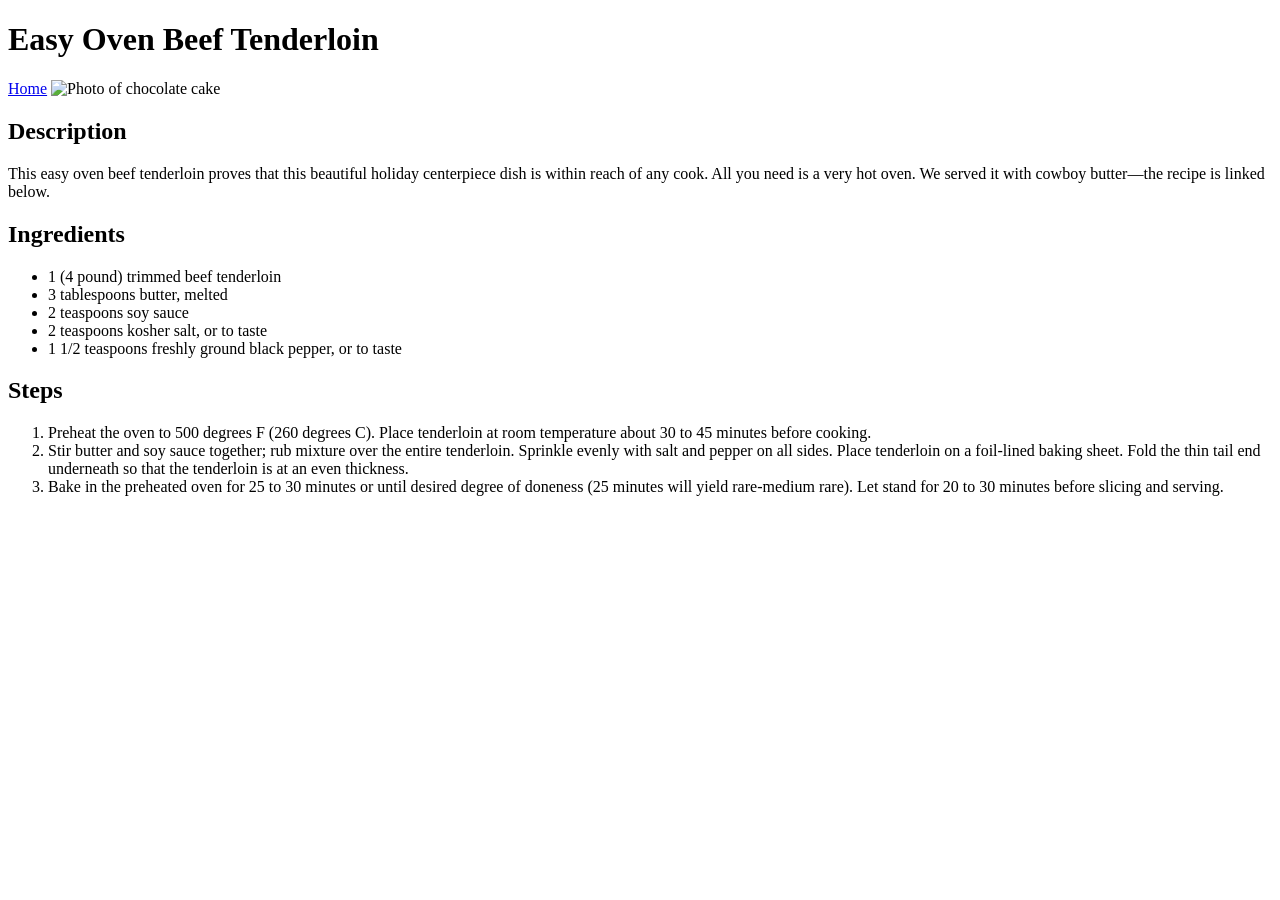
==== recipes/beef.html @ c7ebfc9d "Create beef recipe page and fill with content Content includes: description, image, unordered list o" ====
<!DOCTYPE html>
<html lang="en">
<head>
    <meta charset="UTF-8">
    <meta name="viewport" content="width=device-width, initial-scale=1.0">
    <title>Easy Oven Beef Tenderloin</title>
</head>
<body>
    <h1>Easy Oven Beef Tenderloin</h1>

    <a href="../index.html">Home</a>

    <img width="600" src="../images/beef.jpg" alt="Photo of chocolate cake">
    
    <h2>Description</h2>

    <p>This easy oven beef tenderloin proves that this beautiful holiday centerpiece dish is within reach of any cook. All you need is a very hot oven. We served it with cowboy butter—the recipe is linked below.</p>

    <h2>Ingredients</h2>

    <ul>
        <li>1 (4 pound) trimmed beef tenderloin</li>
        <li>3 tablespoons butter, melted</li>
        <li>2 teaspoons soy sauce</li>
        <li>2 teaspoons kosher salt, or to taste</li>
        <li>1 1/2 teaspoons freshly ground black pepper, or to taste</li>
    </ul>

    <h2>Steps</h2>

    <ol>
        <li>Preheat the oven to 500 degrees F (260 degrees C). Place tenderloin at room temperature about 30 to 45 minutes before cooking. </li>
        <li>Stir butter and soy sauce together; rub mixture over the entire tenderloin. Sprinkle evenly with salt and pepper on all sides. Place tenderloin on a foil-lined baking sheet. Fold the thin tail end underneath so that the tenderloin is at an even thickness. </li>
        <li>Bake in the preheated oven for 25 to 30 minutes or until desired degree of doneness (25 minutes will yield rare-medium rare). Let stand for 20 to 30 minutes before slicing and serving.</li>
    </ol>


</body>

</html>
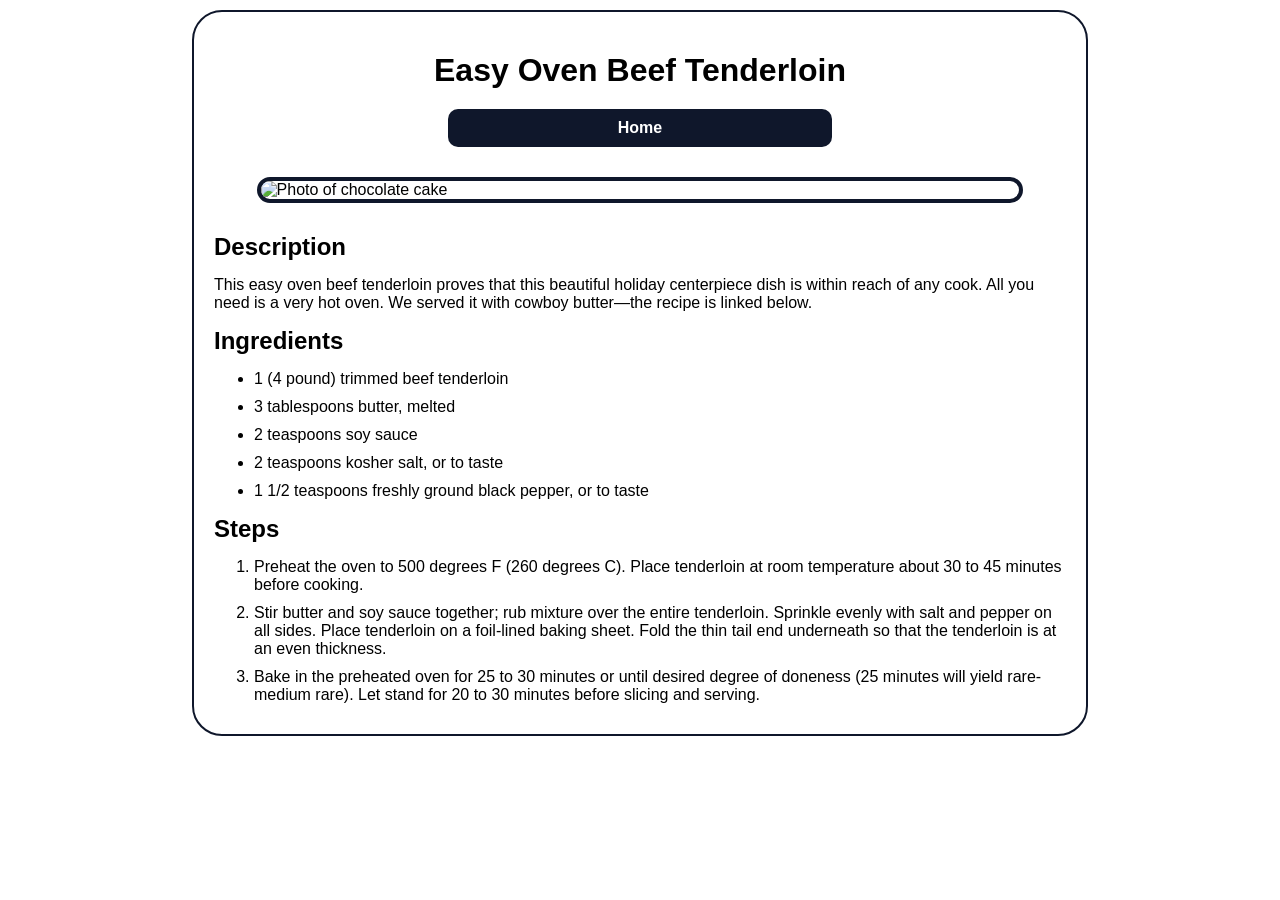
==== commit a7b47eec: "Add styles to recipes pages Add classes and IDs in HTML files of recipes pages, link recipes.css to " ====
--- a/recipes/beef.html
+++ b/recipes/beef.html
@@ -4,34 +4,35 @@
     <meta charset="UTF-8">
     <meta name="viewport" content="width=device-width, initial-scale=1.0">
     <title>Easy Oven Beef Tenderloin</title>
+    <link rel="stylesheet" href="../styles/recipes.css">
 </head>
 <body>
-    <h1>Easy Oven Beef Tenderloin</h1>
+    <h1 id="main-title">Easy Oven Beef Tenderloin</h1>
 
-    <a href="../index.html">Home</a>
+    <a class="menu-link" href="../index.html">Home</a>
 
-    <img width="600" src="../images/beef.jpg" alt="Photo of chocolate cake">
+    <img class="header-image" width="600" src="../images/beef.jpg" alt="Photo of chocolate cake">
     
-    <h2>Description</h2>
+    <h2 class="subtitle">Description</h2>
 
-    <p>This easy oven beef tenderloin proves that this beautiful holiday centerpiece dish is within reach of any cook. All you need is a very hot oven. We served it with cowboy butter—the recipe is linked below.</p>
+    <p class="description">This easy oven beef tenderloin proves that this beautiful holiday centerpiece dish is within reach of any cook. All you need is a very hot oven. We served it with cowboy butter—the recipe is linked below.</p>
 
-    <h2>Ingredients</h2>
+    <h2 class="subtitle">Ingredients</h2>
 
-    <ul>
-        <li>1 (4 pound) trimmed beef tenderloin</li>
-        <li>3 tablespoons butter, melted</li>
-        <li>2 teaspoons soy sauce</li>
-        <li>2 teaspoons kosher salt, or to taste</li>
-        <li>1 1/2 teaspoons freshly ground black pepper, or to taste</li>
+    <ul class="list">
+        <li class="list-item">1 (4 pound) trimmed beef tenderloin</li>
+        <li class="list-item">3 tablespoons butter, melted</li>
+        <li class="list-item">2 teaspoons soy sauce</li>
+        <li class="list-item">2 teaspoons kosher salt, or to taste</li>
+        <li class="list-item">1 1/2 teaspoons freshly ground black pepper, or to taste</li>
     </ul>
 
-    <h2>Steps</h2>
+    <h2 class="subtitle">Steps</h2>
 
-    <ol>
-        <li>Preheat the oven to 500 degrees F (260 degrees C). Place tenderloin at room temperature about 30 to 45 minutes before cooking. </li>
-        <li>Stir butter and soy sauce together; rub mixture over the entire tenderloin. Sprinkle evenly with salt and pepper on all sides. Place tenderloin on a foil-lined baking sheet. Fold the thin tail end underneath so that the tenderloin is at an even thickness. </li>
-        <li>Bake in the preheated oven for 25 to 30 minutes or until desired degree of doneness (25 minutes will yield rare-medium rare). Let stand for 20 to 30 minutes before slicing and serving.</li>
+    <ol class="list">
+        <li class="list-item">Preheat the oven to 500 degrees F (260 degrees C). Place tenderloin at room temperature about 30 to 45 minutes before cooking. </li>
+        <li class="list-item">Stir butter and soy sauce together; rub mixture over the entire tenderloin. Sprinkle evenly with salt and pepper on all sides. Place tenderloin on a foil-lined baking sheet. Fold the thin tail end underneath so that the tenderloin is at an even thickness. </li>
+        <li class="list-item">Bake in the preheated oven for 25 to 30 minutes or until desired degree of doneness (25 minutes will yield rare-medium rare). Let stand for 20 to 30 minutes before slicing and serving.</li>
     </ol>
 
 
--- a/styles/recipes.css
+++ b/styles/recipes.css
@@ -0,0 +1,58 @@
+*{
+    margin: 0;
+    box-sizing: border-box;
+    font-family: Verdana, Geneva, Tahoma, sans-serif;
+}
+
+body{
+    width: 70vw;
+    margin: 10px auto;
+    border: 2px solid oklch(20.8% 0.042 265.755);
+    border-radius: 30px;
+    padding: 20px;
+}
+
+#main-title{
+    font-weight: 800;
+    width: 50%;
+    margin: 20px auto;
+    text-align: center;
+}
+
+.menu-link{
+    display: block;
+    background-color: oklch(20.8% 0.042 265.755);
+    color: white;
+    padding: 10px 20px;
+    border-radius: 10px;
+    text-decoration: none;
+    font-weight: 800;
+    width: 30vw;
+    text-align: center;
+    margin: 10px auto;
+}
+
+.menu-link:hover{
+    background-color: oklch(70.7% 0.165 254.624);
+    color: oklch(12.9% 0.042 264.695);
+    font-weight: 100;
+    border: 2px solid oklch(12.9% 0.042 264.695);
+}
+
+.header-image{
+    display: block;
+    width: 90%;
+    height: auto;
+    margin: 30px auto;
+    border: 4px solid oklch(20.8% 0.042 265.755);
+    border-radius: 15px;
+}
+
+.subtitle{
+    margin: 15px 0;
+}
+
+.list-item{
+    margin: 10px 0;
+}
+
